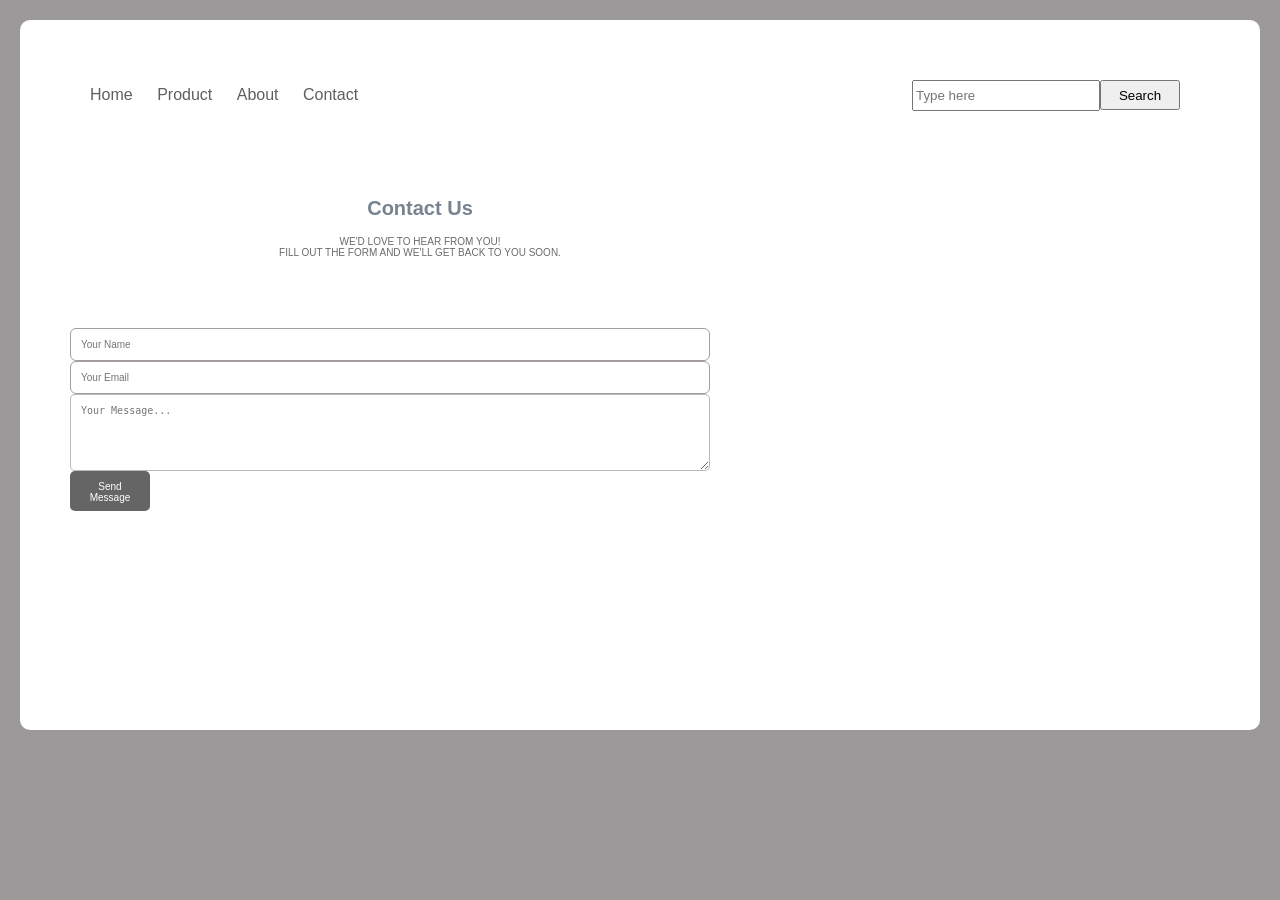
==== home/contact.html @ ef515123 "day-3" ====
<!DOCTYPE html>
<html lang="en">
<head>
    <meta charset="UTF-8">
    <link rel="stylesheet" href="../style.css">
    <meta name="viewport" content="width=device-width, initial-scale=1.0">
    <title>Contact US e-commerce</title>
</head>
<body>

    <section id="contact-section">
        <div class="container">
            <header>
              <nav>
                <ul>
                  <li><a href="../home/home.html">Home</a></li>
                  <li><a href="../home/product.html">Product</a></li>
                  <li><a href="../home/about.html">About</a></li>
                  <li><a href="../home/contact.html">Contact</a></li>
                </ul>
               </nav>
             <form>
                <input type="text" name="search" placeholder="Type here">
                <button>Search</button>
              </form>
            </header>

          <div class="contact-class">
            <div class="contact-text">
                <h1>Contact Us</h1>
                <p>We'd love to hear from you!<br>Fill out the form and we'll get back to you soon.</p>
            </div>

          <form class="contact-form">
            <input type="text" name="name" placeholder="Your Name" required>
            <input type="email" name="email" placeholder="Your Email" required>
            <textarea name="message" rows="5" placeholder="Your Message..." required></textarea>
            <button type="submit">Send Message</button>
          </form>
          </div>
        </div>
    </section>

    
</body>
</html>
---- style.css ----
body{
    margin: 0;
    padding: 0;
    font-family: sans-serif;
    background-color: #9b9999;
}

.container{
    background-color: white;
    padding: 20px;
    margin: 20px;
    max-width: 1900px;
    height: auto;
    border-radius: 10px;
}

header{
    display: flex;
    justify-content: space-between;
}

.home-icon{
    width: 150px;
    height: 150px;
    padding: 40px;
}

nav ul{
    list-style: none;
    display: block;
}
nav ul li{
    display: inline-block;
    padding: 30px 10px;
}

nav ul li a{
    text-decoration: none;
    color: rgb(95, 95, 95);
}

form{
    display: flex;
    padding-right: 60px;
    padding-top: 40px;
}

input[name="search"]{
    width: 180px;
    height: 25px;
}

button{
    width: 80px;
    height: 30px;
}

.main-heading{
    display: flex;
    justify-content: space-between;
    padding: 60px 80px;
}

.text-section{
    width: 50%;
}

h1{
    font-size: 80px;
    color: rgb(92, 92, 92);
}

p{
    font-family: sans-serif;
    text-transform: uppercase;
    font-size: 50px;
    color: rgb(87, 87, 87);
}

.buy-now{
    display: flex;
    padding: 10px 10px 10px 10px;
    border: 1px solid  rgba(86, 85, 85, 0.549);
    border-radius: 30px;
    width: 170px;
    height: 40px;
    background-color: rgba(86, 85, 85, 0.549);
}

.icon{
    width: 50px;
    height: 40px;
    border-radius: 20px;
}

.big-button{
    background-color: transparent;
    border: none;
    font-size: 20px;
    width: 150px;
    height: 40px;
    color: white;
}

.icon-web{
    padding-right: 40px;
    width: 40%;
    height: auto;
}

.product-list {
    display: flex;
    justify-content: space-around;
    flex-wrap: wrap;
}

.product-card {
    background-color: #ffffff;
    border: 1px solid #cccccc;
    border-radius: 10px;
    width: 300px;
    padding: 20px;
    box-shadow: rgba(0,0,0,0.1);
    text-align: center;
    transition: transform .3s ease-in-out;
}

.product-card:hover {
    transform: scale(1.03);
}

.product-card img {
    width: 100%;
    height: auto;
    border-radius: 10px;
}

.product-card h2 {
    font-size: 25px;
    color: #404040e4;
    margin: 10px 0;
}

.product-card .price{
    font-size: 20px;
    color: #666666e0;
}

.product-card button {
    margin-top: 10px;
    padding: 10px 20px;
    background-color: #4e4b4b;
    color: #f2ededcb;
    border: none;
    border-radius: 5px;
    transition: .3s ease-in-out;
    height: 40px;
    width: 120px;
}

.product-card button:hover {
    background-color: #2c2b2b;
}

.contact-class {
  max-width: 700px;
  height: 500px;
  margin: 0 ;
  background: white;
  padding: 30px ;
  border-radius: 10px;
}

.contact-text {
  text-align: center;
  margin-bottom: 30px;
}

.contact-text h1 {
  font-size: 20px;
  color: #27394ca0;
}

.contact-text p {
  font-size: 10px;
  color: #4f4c4cd5;
}

.contact-form {
  display: flex;
  flex-direction: column;
}

.contact-form input{
  padding: 10px;
  border: 1px solid #a49d9d;
  border-radius: 6px;
  font-size: 10px;
}

.contact-form textarea{
  padding: 10px;
  border: 1px solid #a6a0a0ba;
  border-radius: 5px;
  font-size: 10px;
}

.contact-form button {
  padding: 10px;
  background-color: #353535c2;
  color: white;
  font-size: 10px;
  height: 40px ;
  border: none;
  border-radius: 5px;
  transition: .3s ease;
}

.contact-form button:hover {
  background-color: #2b3c4f;
}
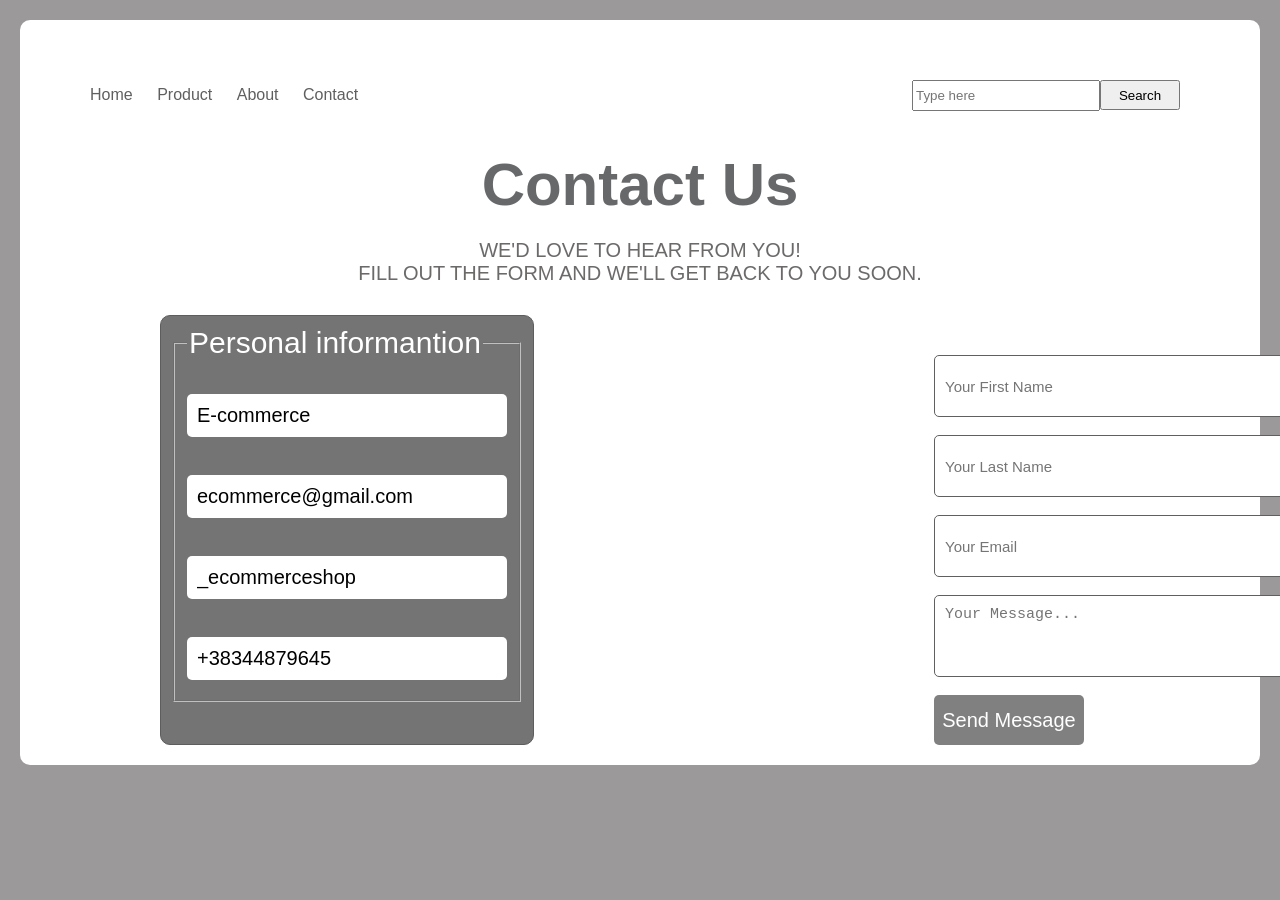
==== commit 1e88972b: "1111" ====
--- a/home/contact.html
+++ b/home/contact.html
@@ -28,16 +28,29 @@
           <div class="contact-class">
             <div class="contact-text">
                 <h1>Contact Us</h1>
-                <p>We'd love to hear from you!<br>Fill out the form and we'll get back to you soon.</p>
+                <p>We'd love to hear from you! <br> Fill out the form and we'll get back to you soon.</p>
             </div>
+          
+            <div class="contact-body">
+              <div class="contact-informantion">
+                <fieldset>
+                  <legend>Personal informantion</legend><br>
+                  <input type="text"name="name" id="name" value="E-commerce"><br>
+                  <input type="email" name="email" value="ecommerce@gmail.com"><br>
+                  <input type="text" name="name" value="_ecommerceshop" required><br>
+                  <input type="text" name="number" value="+38344879645">
+                </fieldset>
+              </div>
 
-          <form class="contact-form">
-            <input type="text" name="name" placeholder="Your Name" required>
-            <input type="email" name="email" placeholder="Your Email" required>
-            <textarea name="message" rows="5" placeholder="Your Message..." required></textarea>
-            <button type="submit">Send Message</button>
-          </form>
-          </div>
+              <form class="contact-form">
+                <input type="text" name="name" placeholder="Your First Name" required><br>
+                <input type="text" name="last name" placeholder="Your Last Name"><br>
+                <input type="email" name="email" placeholder="Your Email" required><br>
+                <textarea name="message" placeholder="Your Message..." required></textarea><br>
+                <button type="submit">Send Message</button>
+              </form>
+            </div>
+          </div>  
         </div>
     </section>
 
--- a/style.css
+++ b/style.css
@@ -58,11 +58,11 @@
 .main-heading{
     display: flex;
     justify-content: space-between;
-    padding: 60px 80px;
+    padding: 0 80px;
 }
 
 .text-section{
-    width: 50%;
+    width: 40%;
 }
 
 h1{
@@ -105,7 +105,7 @@
 .icon-web{
     padding-right: 40px;
     width: 40%;
-    height: auto;
+    height: 30%;
 }
 
 .product-list {
@@ -163,59 +163,110 @@
 }
 
 .contact-class {
-  max-width: 700px;
-  height: 500px;
+  width: auto;
+  height: auto;
   margin: 0 ;
+  padding: 0 ;
   background: white;
-  padding: 30px ;
   border-radius: 10px;
 }
 
 .contact-text {
   text-align: center;
-  margin-bottom: 30px;
-}
-
-.contact-text h1 {
-  font-size: 20px;
-  color: #27394ca0;
-}
-
-.contact-text p {
-  font-size: 10px;
-  color: #4f4c4cd5;
-}
-
-.contact-form {
   display: flex;
   flex-direction: column;
+  align-items: center;
+  width: auto;
+}
+
+.contact-text h1 {
+  font-size: 60px;
+  color: #5e6062f2;
+  margin: 0;
+}
+
+.contact-text p {
+  font-size: 20px;
+  color: #4f4c4cd5;
+}
+
+.contact-body{
+    display: flex;
+    padding-top: 10px;
+    padding-left: 120px;
+}
+
+.contact-informantion{
+    display: flex;
+    width: auto;
+    height: auto;
+    border: 1px solid rgb(93, 93, 93);
+    border-radius: 10px;
+    color: white;
+    background-color: rgba(100, 99, 99, 0.886);
+    flex-direction: column;
+    padding: 10px;
+}
+
+.contact-informantion legend{
+    font-size: 30px;
+}
+
+.contact-informantion input{
+    display: block;
+    width: 300px;
+    margin: 10px 0;
+    padding: 10px;
+    font-size: 20px;
+    border-radius: 5px;
+    border: none;
+}
+
+.contact-informantion label{
+    display: block;
+    width: 300px;
+    margin-top: 10px;
+    font-size: 20px;
+}
+
+.contact-form{
+    width: auto;
+    height: auto;
+    display: flex;
+    flex-direction: column;
+    padding-left: 400px;
 }
 
 .contact-form input{
-  padding: 10px;
-  border: 1px solid #a49d9d;
-  border-radius: 6px;
-  font-size: 10px;
+    width: 350px;
+    height: 40px;
+    font-size: 15px;
+    border-radius: 5px;
+    border: 1px solid rgb(97, 96, 96);
+    padding: 10px;
 }
 
 .contact-form textarea{
-  padding: 10px;
-  border: 1px solid #a6a0a0ba;
-  border-radius: 5px;
-  font-size: 10px;
+    width: 350px;
+    height: 60px;
+    font-size: 15px;
+    border-radius: 5px;
+    border: 1px solid rgb(97, 96, 96);
+    padding: 10px;
+
 }
 
 .contact-form button {
-  padding: 10px;
-  background-color: #353535c2;
+  background-color: #353535a0;
   color: white;
-  font-size: 10px;
-  height: 40px ;
+  font-size: 20px;
+  height: 50px ;
+  width: 150px;
   border: none;
   border-radius: 5px;
   transition: .3s ease;
 }
 
 .contact-form button:hover {
-  background-color: #2b3c4f;
+  background-color: #303234;
 }
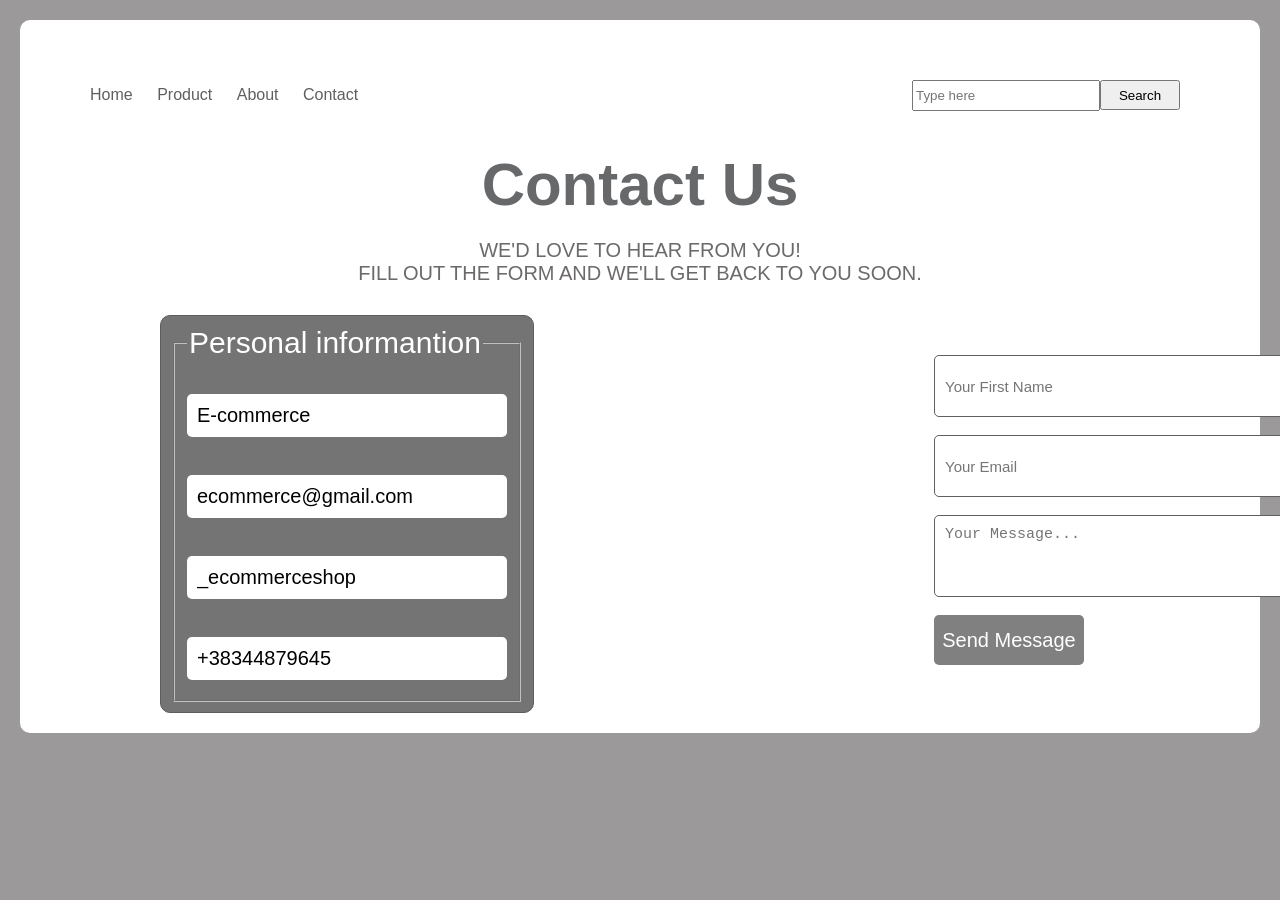
==== commit 3a735300: "2222" ====
--- a/home/contact.html
+++ b/home/contact.html
@@ -37,14 +37,13 @@
                   <legend>Personal informantion</legend><br>
                   <input type="text"name="name" id="name" value="E-commerce"><br>
                   <input type="email" name="email" value="ecommerce@gmail.com"><br>
-                  <input type="text" name="name" value="_ecommerceshop" required><br>
+                  <input type="text" name="instagram" value="_ecommerceshop" required><br>
                   <input type="text" name="number" value="+38344879645">
                 </fieldset>
               </div>
 
               <form class="contact-form">
                 <input type="text" name="name" placeholder="Your First Name" required><br>
-                <input type="text" name="last name" placeholder="Your Last Name"><br>
                 <input type="email" name="email" placeholder="Your Email" required><br>
                 <textarea name="message" placeholder="Your Message..." required></textarea><br>
                 <button type="submit">Send Message</button>
--- a/style.css
+++ b/style.css
@@ -103,7 +103,6 @@
 }
 
 .icon-web{
-    padding-right: 40px;
     width: 40%;
     height: 30%;
 }
@@ -269,4 +268,55 @@
 
 .contact-form button:hover {
   background-color: #303234;
-}+}
+
+#about-section{
+    border-radius: 10px;
+    background-color: white;
+    margin: 20px;
+}
+
+h1{
+    font-size: 60px;
+    text-align: center;
+    font-weight: bold;
+    margin-top: 20px;
+}
+
+.about-section{
+    padding: 20px;
+    display: flex;
+    justify-content: space-around;
+    flex-wrap: wrap;
+}
+
+.section{
+    background-color: white;
+    border: 1px solid rgb(62, 61, 61);
+    border-radius: 10px;
+    width: 300px;
+    padding: 20px;
+    box-shadow: #303234;
+    text-align: center;
+    transition: .3s ease-in-out;
+}
+
+.section:hover{
+    transform: scale(1.03);
+}
+
+.section h2{
+    font-size: 30px;
+    color: #4e4b4b;
+    margin: 10px 0;
+}
+
+.section p{
+    font-size: 20px;
+    color: #4e4b4b;
+    text-transform: none;
+}
+
+
+
+
